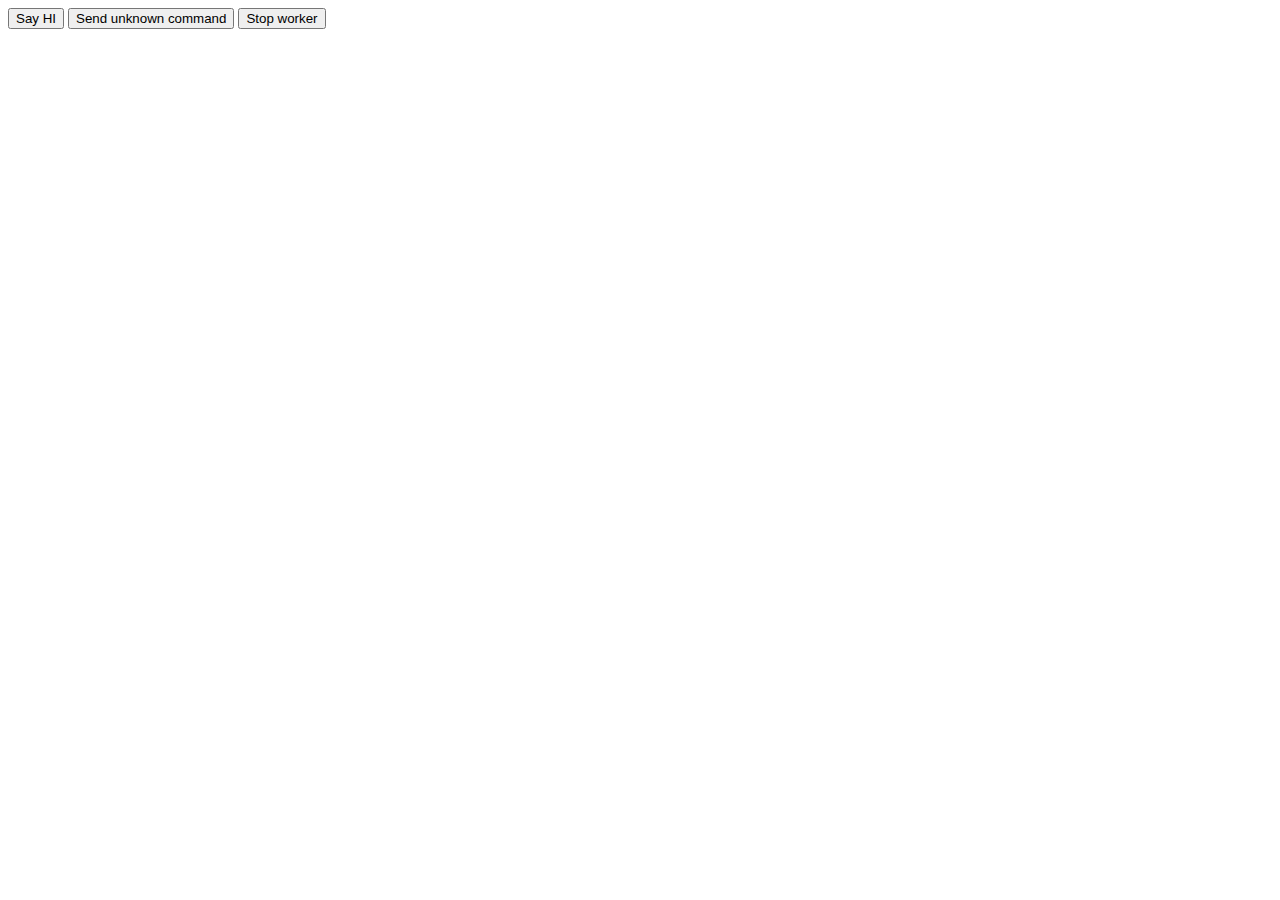
==== Q8/worker.html @ 698c28be "Added code snippets" ====
<!DOCTYPE html>
<html lang="en">

<head>
    <meta charset="UTF-8">
    <meta name="viewport" content="width=device-width, initial-scale=1.0">
    <meta http-equiv="X-UA-Compatible" content="ie=edge">
    <title>Document</title>
</head>

<body>
    <button onclick="sayHI()">Say HI</button>
    <button onclick="unknownCmd()">Send unknown command</button>
    <button onclick="stop()">Stop worker</button><br>
    <output id="result"></output>

    <script>
        function sayHI() {
            worker.postMessage({ 'cmd': 'start', 'msg': 'Hi' });
        }

        function stop() {
            worker.postMessage({ 'cmd': 'stop', 'msg': 'Bye' });
        }

        function unknownCmd() {
            worker.postMessage({ 'cmd': 'foobar', 'msg': '???' });
        }

        var worker = new Worker('worker.js');

        worker.addEventListener('message', function (e) {
            document.getElementById('result').textContent = e.data;
        }, false);
    </script>
</body>

</html>
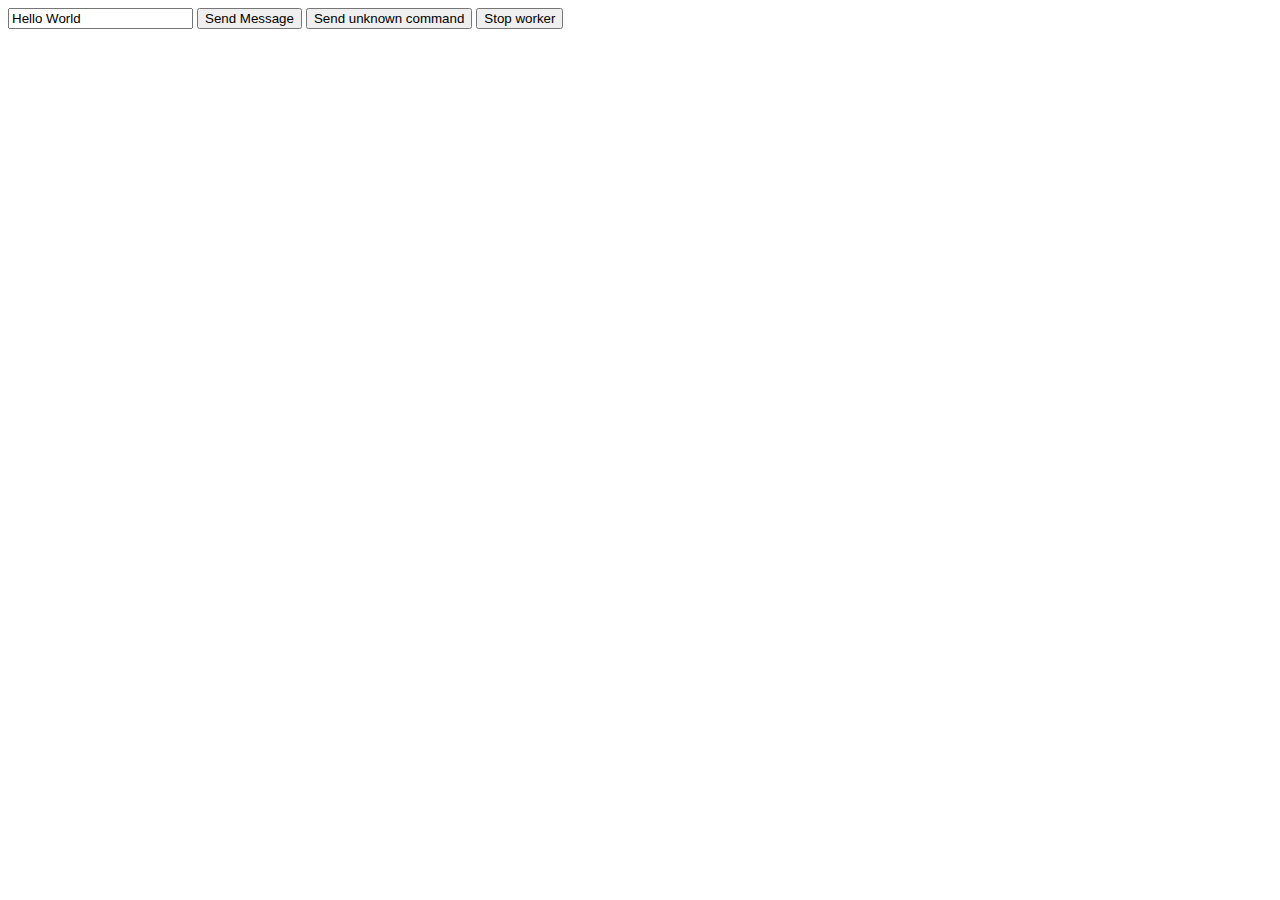
==== commit dd4849bb: "Added updated worker" ====
--- a/Q8/worker.html
+++ b/Q8/worker.html
@@ -9,26 +9,37 @@
 </head>
 
 <body>
-    <button onclick="sayHI()">Say HI</button>
-    <button onclick="unknownCmd()">Send unknown command</button>
-    <button onclick="stop()">Stop worker</button><br>
+    <input type="text" id='message' value="Hello World">
+    <button id="hello">Send Message</button>
+    <button id="foo">Send unknown command</button>
+    <button id="stop">Stop worker</button>
+    <br>
     <output id="result"></output>
 
     <script>
-        function sayHI() {
-            worker.postMessage({ 'cmd': 'start', 'msg': 'Hi' });
-        }
+        var worker = new Worker('worker.js');
+        var btnSayHi = document.getElementById('hello');
+        var btnFoo = document.getElementById('foo');
+        var btnStop = document.getElementById('stop');
 
-        function stop() {
-            worker.postMessage({ 'cmd': 'stop', 'msg': 'Bye' });
-        }
-
-        function unknownCmd() {
-            worker.postMessage({ 'cmd': 'foobar', 'msg': '???' });
-        }
-
-        var worker = new Worker('worker.js');
-
+        btnSayHi.addEventListener('click', () => {
+            var message = document.getElementById('message').value;
+            (message) ? worker.postMessage({
+                'cmd': 'start',
+                'msg': message
+            }): worker.postMessage({
+                'cmd': 'start',
+                'msg': 'No message provided'
+            })
+        });
+        btnFoo.addEventListener('click', () => worker.postMessage({
+            'cmd': 'foobar',
+            'msg': '???'
+        }));
+        btnStop.addEventListener('click', () => worker.postMessage({
+            'cmd': 'stop',
+            'msg': 'Good Bye!'
+        }));
         worker.addEventListener('message', function (e) {
             document.getElementById('result').textContent = e.data;
         }, false);
